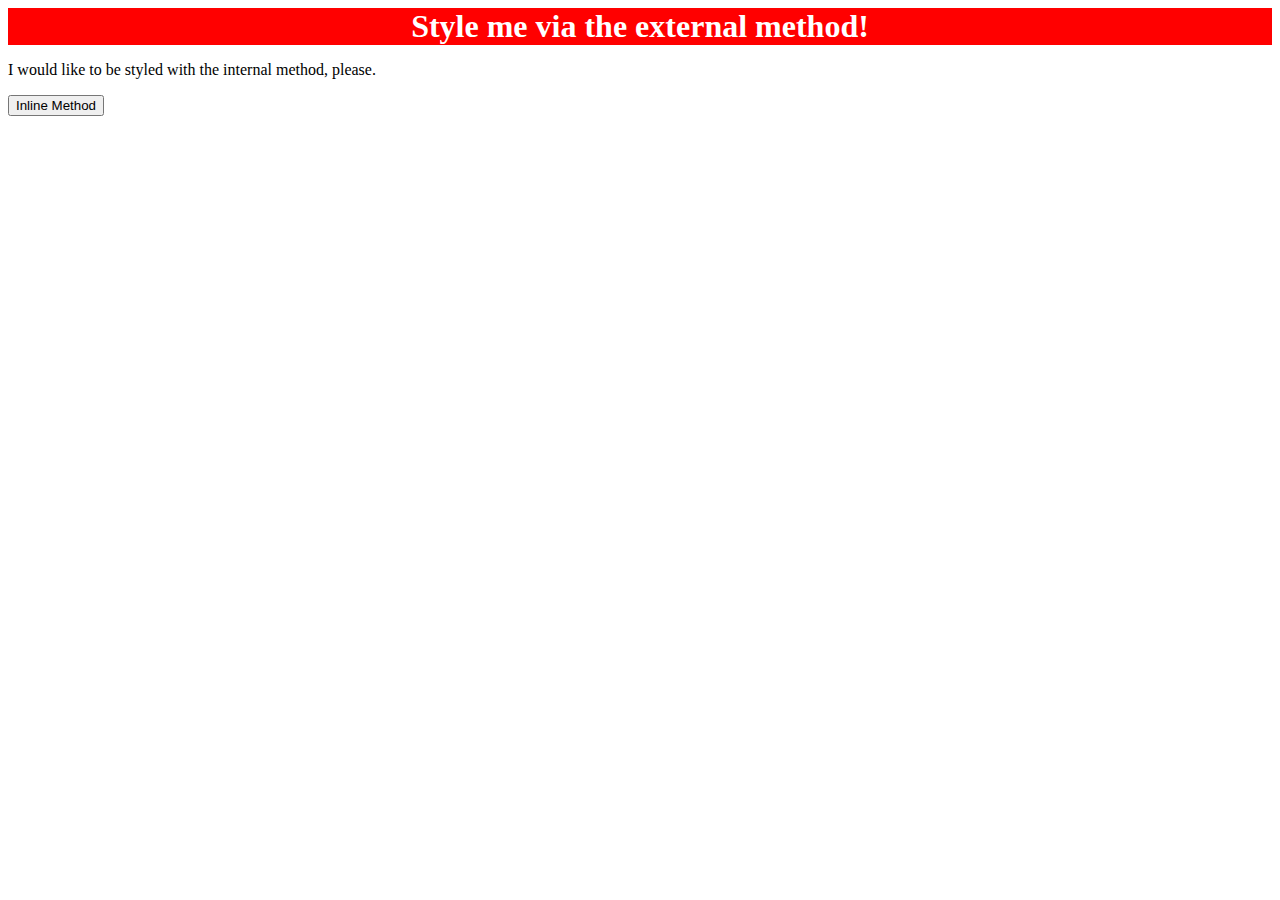
==== foundations/01-css-methods/index.html @ 5b6dce7d "complete external CSS portion of 01-css-methods" ====
<!DOCTYPE html>
<html lang="en">
  <head>
    <meta charset="UTF-8">
    <meta http-equiv="X-UA-Compatible" content="IE=edge">
    <meta name="viewport" content="width=device-width, initial-scale=1.0">
    <title>Methods for Adding CSS</title>
    <link rel="stylesheet" href="styles.css">
  </head>
  <body>
    <div>Style me via the external method!</div>
    <p>I would like to be styled with the internal method, please.</p>
    <button>Inline Method</button>
  </body>
</html>
---- foundations/01-css-methods/styles.css ----
div {
    background-color: red;
    color: white;
    font-size: 32px;
    text-align: center;
    font-weight: 700;
}
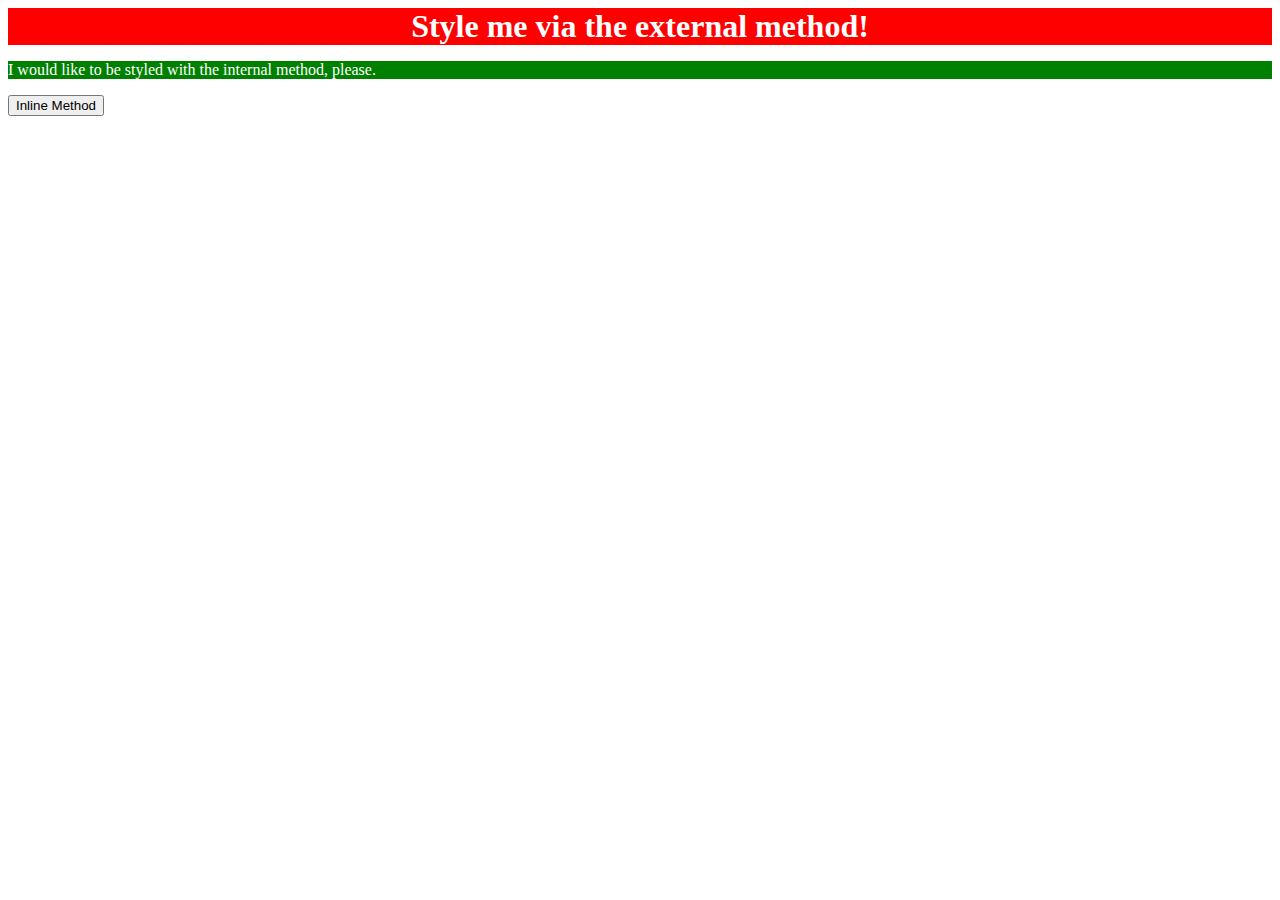
==== commit fc405732: "complete internal CSS portion of 01-css-methods" ====
--- a/foundations/01-css-methods/index.html
+++ b/foundations/01-css-methods/index.html
@@ -6,6 +6,13 @@
     <meta name="viewport" content="width=device-width, initial-scale=1.0">
     <title>Methods for Adding CSS</title>
     <link rel="stylesheet" href="styles.css">
+    <style>
+      p {
+        background-color: green;
+        color: white;
+        font-size: 16px;
+      }
+    </style>
   </head>
   <body>
     <div>Style me via the external method!</div>
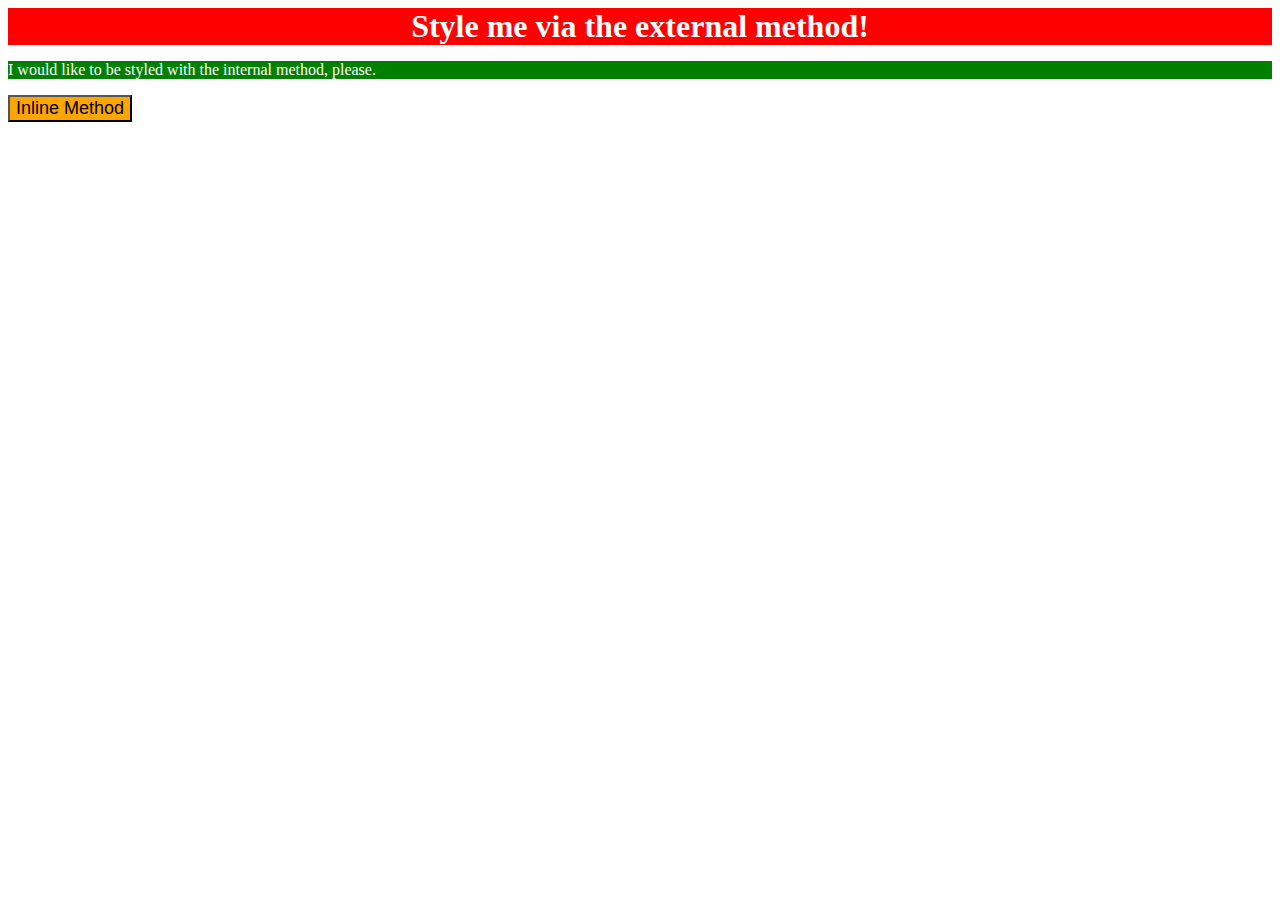
==== commit 93b74338: "complete inline CSS portion of 01-css-methods" ====
--- a/foundations/01-css-methods/index.html
+++ b/foundations/01-css-methods/index.html
@@ -17,6 +17,6 @@
   <body>
     <div>Style me via the external method!</div>
     <p>I would like to be styled with the internal method, please.</p>
-    <button>Inline Method</button>
+    <button style="background-color: orange; font-size: 18px;">Inline Method</button>
   </body>
 </html>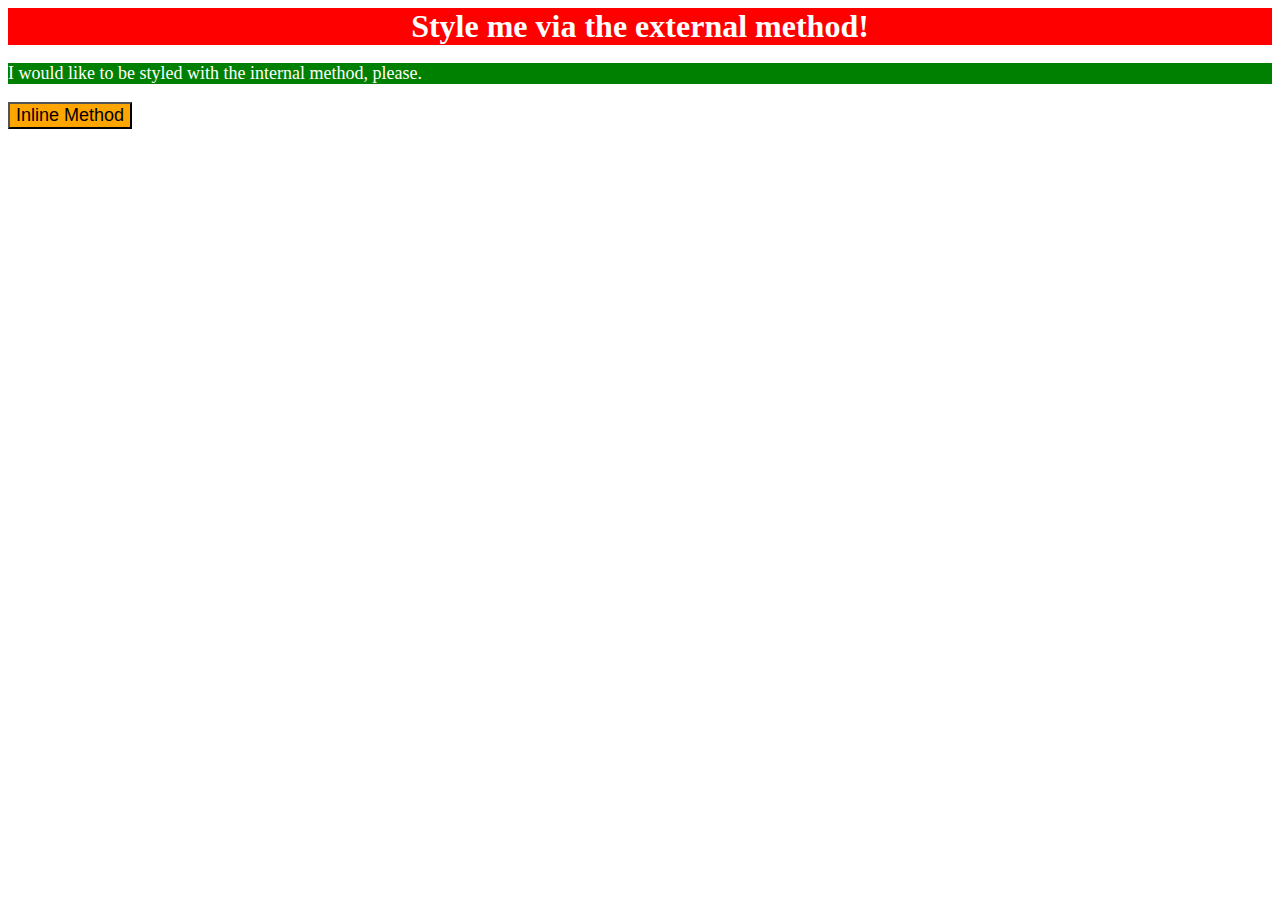
==== commit 47ef1628: "fix font size for <p> element" ====
--- a/foundations/01-css-methods/index.html
+++ b/foundations/01-css-methods/index.html
@@ -10,7 +10,7 @@
       p {
         background-color: green;
         color: white;
-        font-size: 16px;
+        font-size: 18px;
       }
     </style>
   </head>
